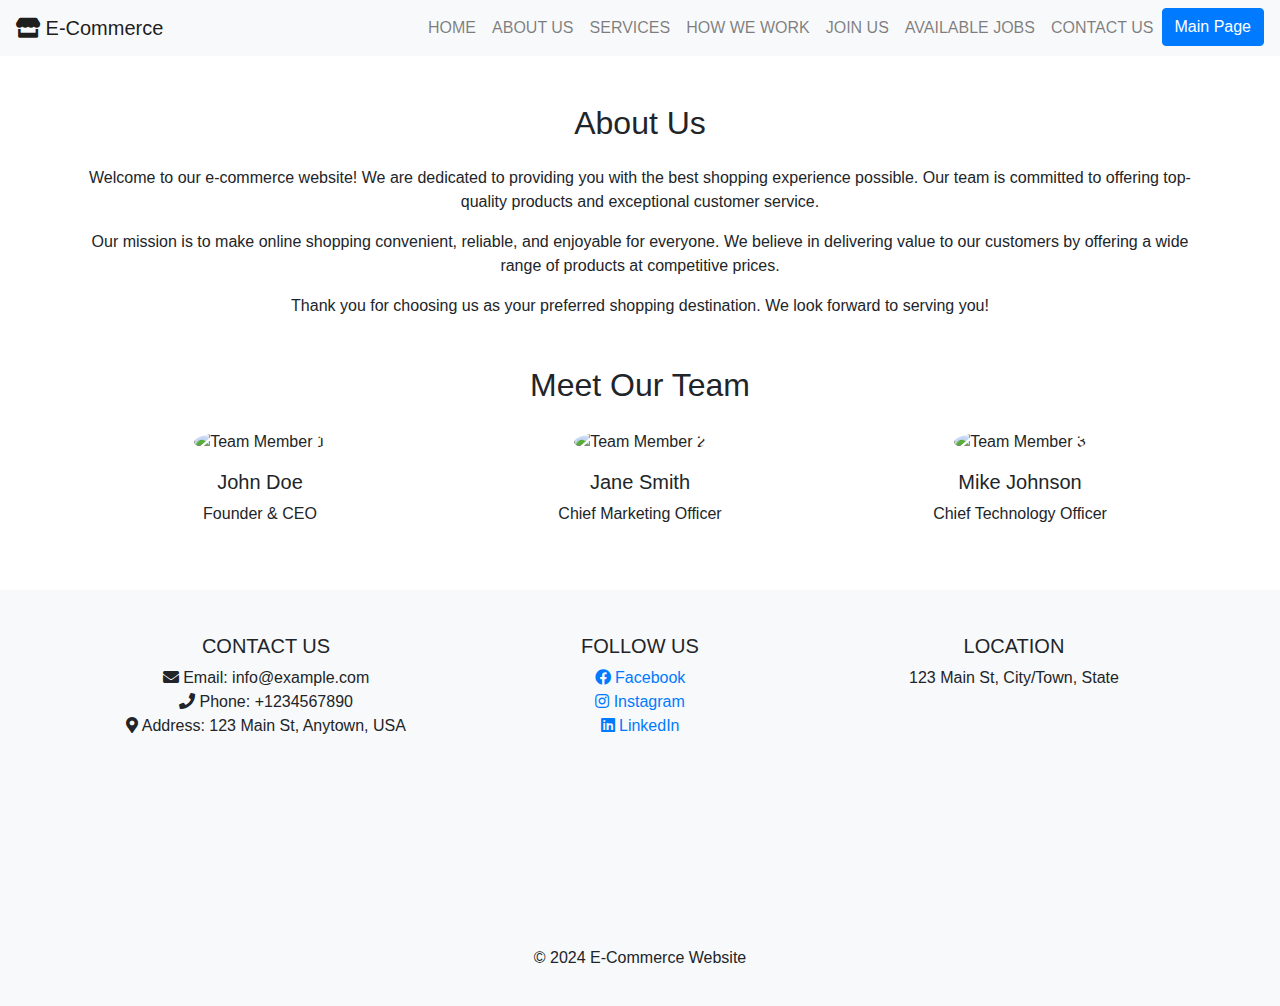
==== ABOUTUS.html @ d31feac4 "Add files via upload" ====
<!DOCTYPE html>
<html lang="en">
<head>
  <meta charset="UTF-8">
  <meta name="viewport" content="width=device-width, initial-scale=1.0">
  <title>About Us</title>
  <!-- Bootstrap CSS -->
  <link href="https://stackpath.bootstrapcdn.com/bootstrap/4.5.2/css/bootstrap.min.css" rel="stylesheet">
  <!-- Font Awesome -->
  <link rel="stylesheet" href="https://cdnjs.cloudflare.com/ajax/libs/font-awesome/5.15.3/css/all.min.css">
  <!-- Custom CSS -->
  <style>
    .team-member img {
      max-width: 100%;
      border-radius: 50%;
    }
    .footer {
      background-color: #f8f9fa;
      padding: 20px 0;
    }
  </style>
</head>
<body>
  <!-- Navbar -->
  <nav class="navbar navbar-expand-lg navbar-light bg-light">
    <a class="navbar-brand" href="#"><i class="fas fa-store"></i> E-Commerce</a>
    <button class="navbar-toggler" type="button" data-toggle="collapse" data-target="#navbarNav" aria-controls="navbarNav" aria-expanded="false" aria-label="Toggle navigation">
      <span class="navbar-toggler-icon"></span>
    </button>
    <div class="collapse navbar-collapse" id="navbarNav">
      <ul class="navbar-nav ml-auto">
        <li class="nav-item">
          <a class="nav-link" href="HOME.html">HOME</a>
        </li>
        <li class="nav-item">
          <a class="nav-link" href="ABOUTUS.html">ABOUT US</a>
        </li>
        <li class="nav-item">
          <a class="nav-link" href="SERVICES.html">SERVICES</a>
        </li>
        <li class="nav-item">
          <a class="nav-link" href="HowWeWork.html">HOW WE WORK</a>
        </li>
        <li class="nav-item">
          <a class="nav-link" href="JoinUs.html">JOIN US</a>
        </li>
        <li class="nav-item">
          <a class="nav-link" href="AJobs.html">AVAILABLE JOBS</a>
        </li>
        <li class="nav-item">
          <a class="nav-link" href="Contact.html">CONTACT US</a>
        </li>
        <li class="nav-item">
          <a class="btn btn-primary" href="mainpage.html" role="button">Main Page</a>
        </li>
      </ul>
    </div>
  </nav>

  <!-- About Us Section -->
  <div class="container mt-5">
    <h2 class="text-center mb-4">About Us</h2>
    <p class="text-center">Welcome to our e-commerce website! We are dedicated to providing you with the best shopping experience possible. Our team is committed to offering top-quality products and exceptional customer service.</p>
    <p class="text-center">Our mission is to make online shopping convenient, reliable, and enjoyable for everyone. We believe in delivering value to our customers by offering a wide range of products at competitive prices.</p>
    <p class="text-center">Thank you for choosing us as your preferred shopping destination. We look forward to serving you!</p>
  </div>

  <!-- Team Section -->
  <div class="container mt-5">
    <h2 class="text-center mb-4">Meet Our Team</h2>
    <div class="row">
      <div class="col-md-4 text-center team-member">
        <img src="team1.jpg" alt="Team Member 1" class="img-fluid">
        <h5 class="mt-3">John Doe</h5>
        <p>Founder & CEO</p>
      </div>
      <div class="col-md-4 text-center team-member">
        <img src="team2.jpg" alt="Team Member 2" class="img-fluid">
        <h5 class="mt-3">Jane Smith</h5>
        <p>Chief Marketing Officer</p>
      </div>
      <div class="col-md-4 text-center team-member">
        <img src="team3.jpg" alt="Team Member 3" class="img-fluid">
        <h5 class="mt-3">Mike Johnson</h5>
        <p>Chief Technology Officer</p>
      </div>
    </div>
  </div>

  <!-- Footer -->
  <footer class="footer text-center text-lg-start mt-5">
    <div class="container p-4">
      <div class="row">
        <div class="col-lg-4 col-md-6 mb-4 mb-md-0">
          <h5 class="text-uppercase">Contact Us</h5>
          <ul class="list-unstyled mb-0">
            <li><i class="fas fa-envelope"></i> Email: info@example.com</li>
            <li><i class="fas fa-phone"></i> Phone: +1234567890</li>
            <li><i class="fas fa-map-marker-alt"></i> Address: 123 Main St, Anytown, USA</li>
          </ul>
        </div>
        <div class="col-lg-4 col-md-6 mb-4 mb-md-0">
          <h5 class="text-uppercase">Follow Us</h5>
          <ul class="list-unstyled">
            <li><a href="https://www.facebook.com/"><i class="fab fa-facebook"></i> Facebook</a></li>
            <li><a href="https://www.instagram.com/"><i class="fab fa-instagram"></i> Instagram</a></li>
            <li><a href="https://www.linkedin.com/"><i class="fab fa-linkedin"></i> LinkedIn</a></li>
          </ul>
        </div>
        <div class="col-lg-4 col-md-12 mb-4 mb-md-0">
          <h5 class="text-uppercase">Location</h5>
          <p>123 Main St, City/Town, State</p>
          <div id="map-footer" style="height: 200px;"></div>
        </div>
      </div>
    </div>
    <div class="text-center p-3 bg-light">
      © 2024 E-Commerce Website
    </div>
  </footer>

  <!-- Bootstrap JS, Popper.js, and jQuery -->
  <script src="https://code.jquery.com/jquery-3.5.1.slim.min.js"></script>
  <script src="https://cdn.jsdelivr.net/npm/@popperjs/core@2.9.2/dist/umd/popper.min.js"></script>
  <script src="https://stackpath.bootstrapcdn.com/bootstrap/4.5.2/js/bootstrap.min.js"></script>
</body>
</html>
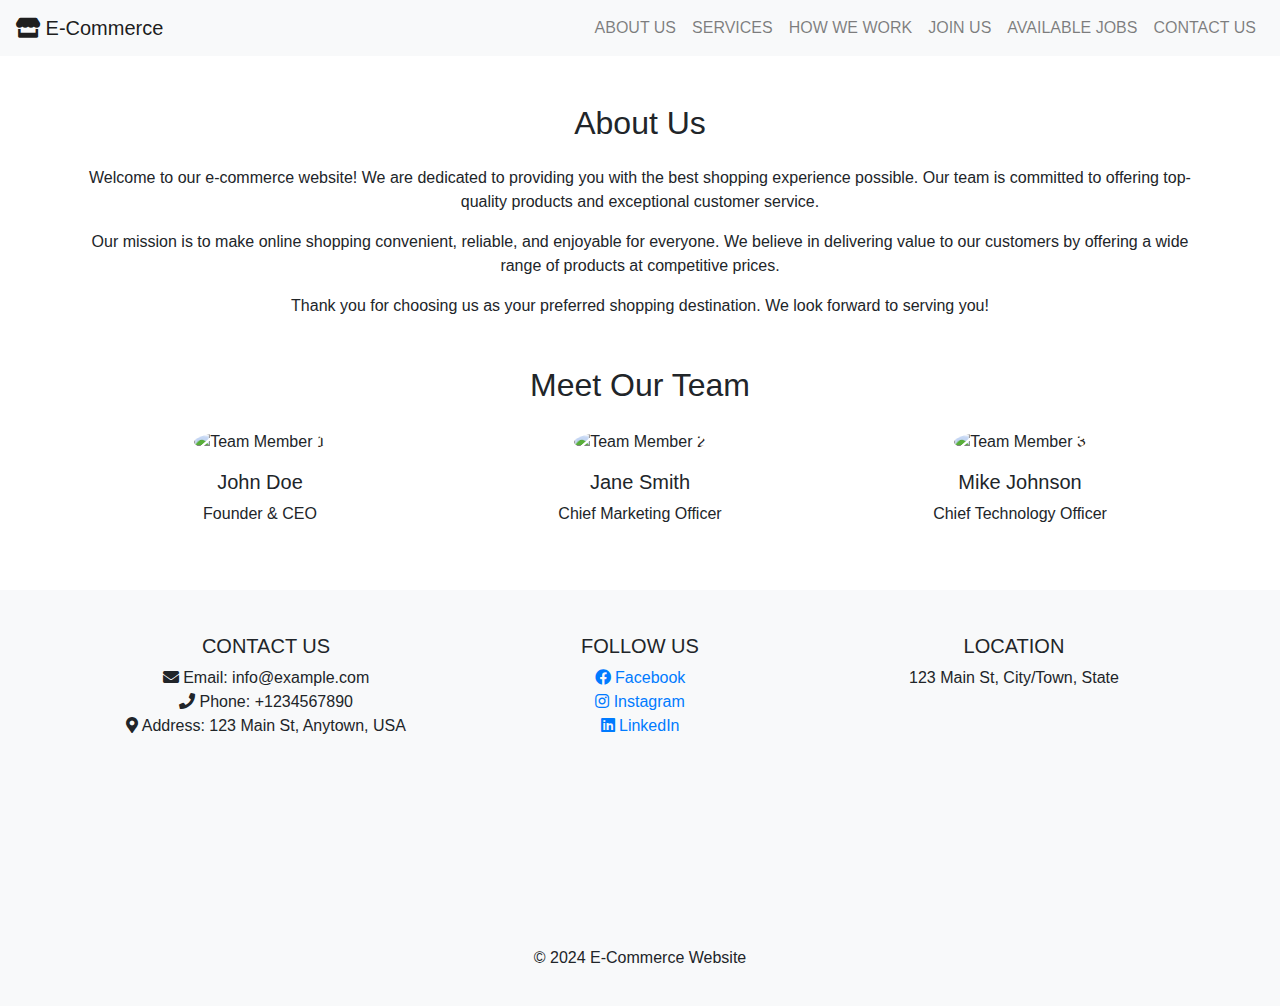
==== commit cafb1937: "Update ABOUTUS.html" ====
--- a/ABOUTUS.html
+++ b/ABOUTUS.html
@@ -30,9 +30,6 @@
     <div class="collapse navbar-collapse" id="navbarNav">
       <ul class="navbar-nav ml-auto">
         <li class="nav-item">
-          <a class="nav-link" href="HOME.html">HOME</a>
-        </li>
-        <li class="nav-item">
           <a class="nav-link" href="ABOUTUS.html">ABOUT US</a>
         </li>
         <li class="nav-item">
@@ -49,9 +46,6 @@
         </li>
         <li class="nav-item">
           <a class="nav-link" href="Contact.html">CONTACT US</a>
-        </li>
-        <li class="nav-item">
-          <a class="btn btn-primary" href="mainpage.html" role="button">Main Page</a>
         </li>
       </ul>
     </div>
